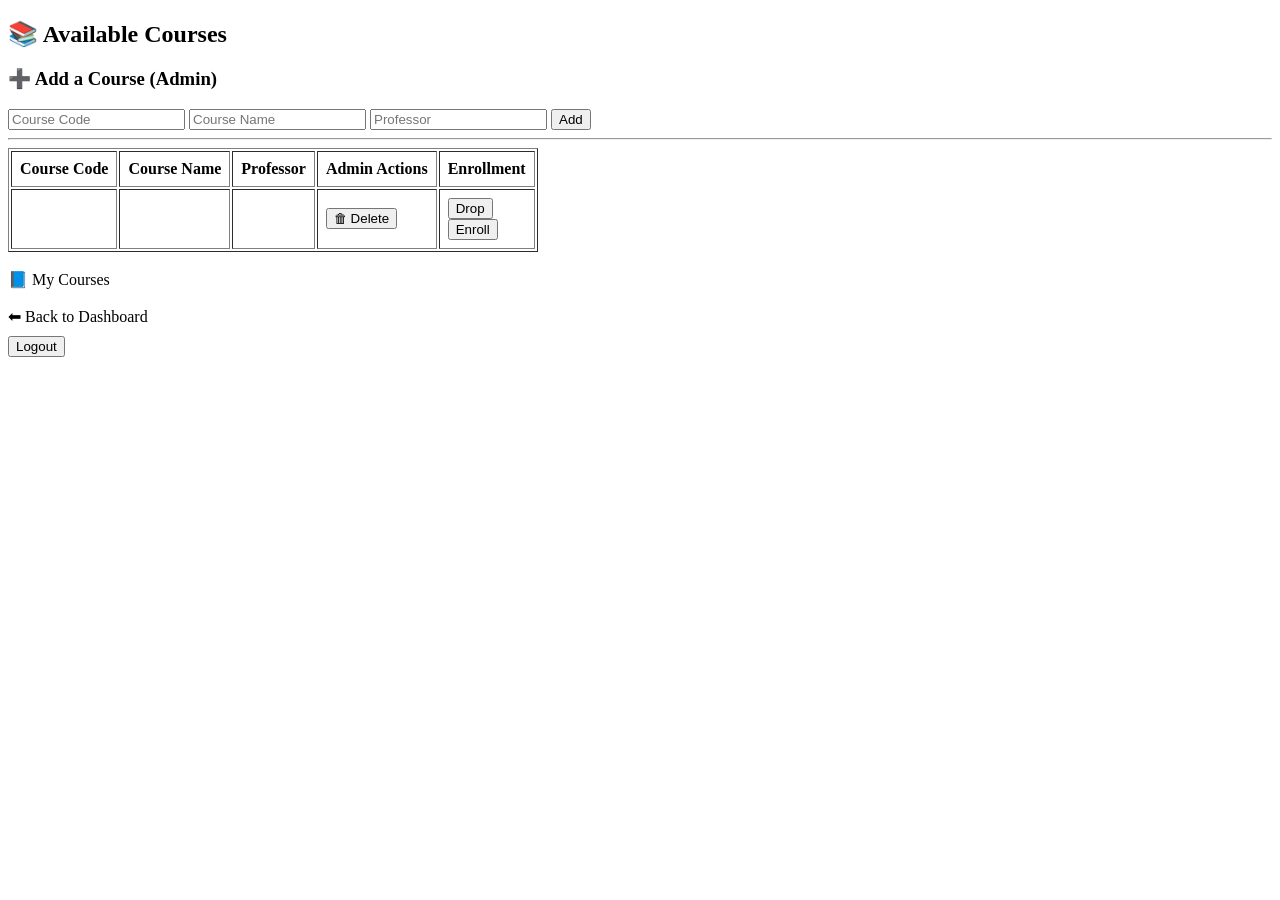
==== src/main/resources/templates/courses.html @ 38185fe1 "Initial commit" ====
<!DOCTYPE html>
<html lang="en" xmlns:th="http://www.thymeleaf.org">
<head>
  <meta charset="UTF-8">
  <title>Courses</title>
</head>
<body>

<h2>📚 Available Courses</h2>

<!-- ADMIN ONLY: Add Course Form -->
<div th:if="${isAdmin}">
  <h3>➕ Add a Course (Admin)</h3>

  <form th:action="@{/courses/new}" method="post">
    <input type="hidden" th:name="${_csrf.parameterName}" th:value="${_csrf.token}" />

    <input type="text" name="code" placeholder="Course Code" required />
    <input type="text" name="name" placeholder="Course Name" required />
    <input type="text" name="professor" placeholder="Professor" required />

    <button type="submit">Add</button>
  </form>

  <hr>
</div>

<table border="1" cellpadding="8">
  <thead>
  <tr>
    <th>Course Code</th>
    <th>Course Name</th>
    <th>Professor</th>

    <!-- ADMIN ONLY -->
    <th th:if="${isAdmin}">Admin Actions</th>

    <!-- STUDENT ONLY -->
    <th th:if="${!isAdmin}">Enrollment</th>
  </tr>
  </thead>

  <tbody>
  <tr th:each="c : ${courses}">
    <td th:text="${c.code}"></td>
    <td th:text="${c.name}"></td>
    <td th:text="${c.professor}"></td>

    <!-- ADMIN ONLY: Delete button -->
    <td th:if="${isAdmin}">
      <form th:action="@{/courses/delete/{id}(id=${c.id})}" method="post">
        <input type="hidden" th:name="${_csrf.parameterName}" th:value="${_csrf.token}" />
        <button type="submit">🗑 Delete</button>
      </form>
    </td>

    <!-- STUDENT ONLY: Enroll/Drop buttons -->
    <td th:if="${!isAdmin}">
      <div th:if="${enrolledCourseIds != null and enrolledCourseIds.contains(c.id)}">
        <form th:action="@{/courses/{id}/drop(id=${c.id})}" method="post" style="display:inline;">
          <input type="hidden" th:name="${_csrf.parameterName}" th:value="${_csrf.token}" />
          <button type="submit">Drop</button>
        </form>
      </div>

      <div th:if="${enrolledCourseIds == null or !enrolledCourseIds.contains(c.id)}">
        <form th:action="@{/courses/{id}/enroll(id=${c.id})}" method="post" style="display:inline;">
          <input type="hidden" th:name="${_csrf.parameterName}" th:value="${_csrf.token}" />
          <button type="submit">Enroll</button>
        </form>
      </div>
    </td>
  </tr>
  </tbody>
</table>

<br>

<!-- STUDENT ONLY: My Courses link -->
<div th:if="${!isAdmin}">
  <a th:href="@{/my-courses}">📘 My Courses</a>
  <br><br>
</div>

<a th:href="@{/dashboard}">⬅ Back to Dashboard</a>

<form th:action="@{/logout}" method="post" style="margin-top:10px;">
  <input type="hidden" th:name="${_csrf.parameterName}" th:value="${_csrf.token}" />
  <button type="submit">Logout</button>
</form>

</body>
</html>
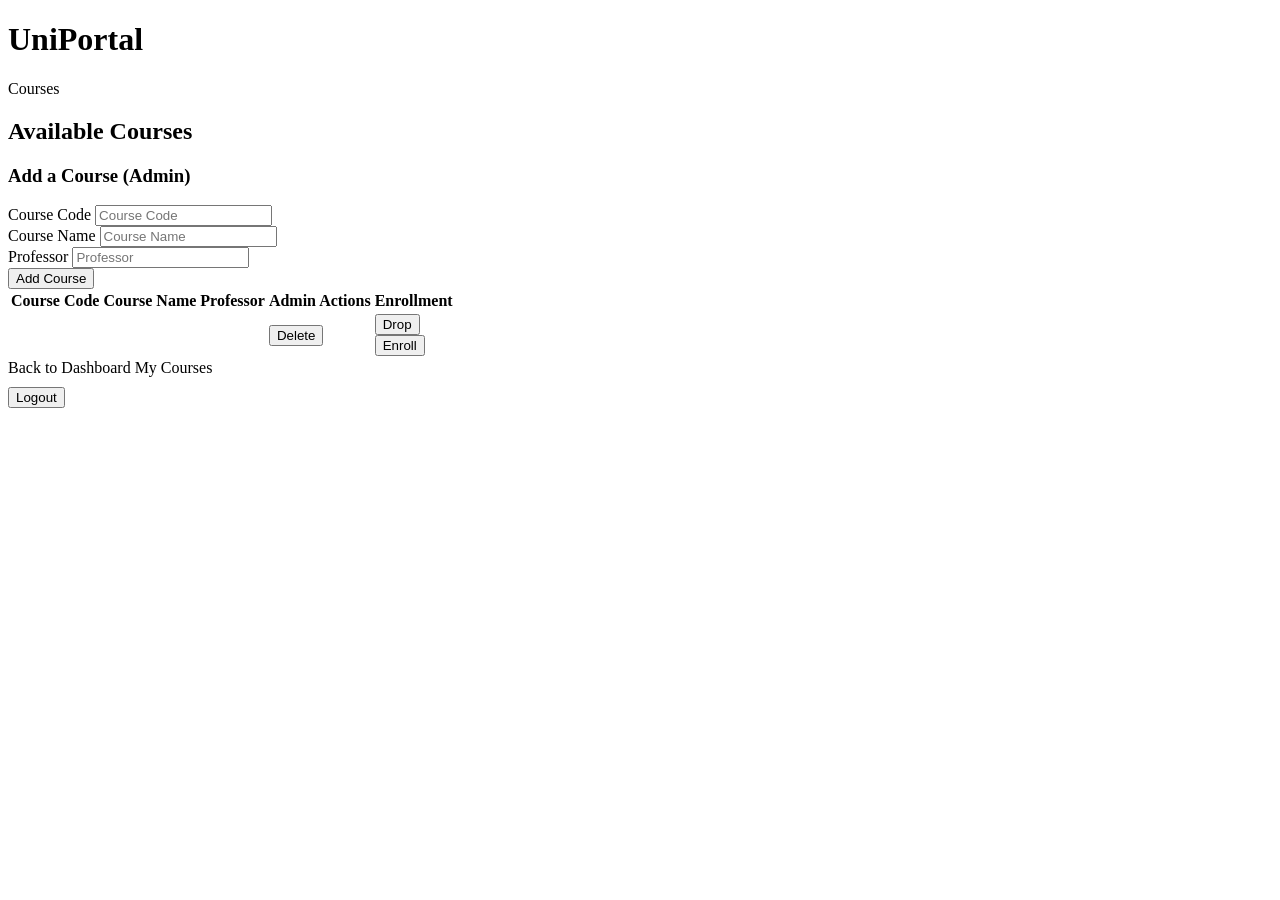
==== commit 987990a0: "added UI" ====
--- a/src/main/resources/templates/courses.html
+++ b/src/main/resources/templates/courses.html
@@ -2,92 +2,105 @@
 <html lang="en" xmlns:th="http://www.thymeleaf.org">
 <head>
   <meta charset="UTF-8">
+  <meta name="viewport" content="width=device-width, initial-scale=1.0">
   <title>Courses</title>
+  <link rel="stylesheet" th:href="@{/css/style.css}" href="/css/style.css">
 </head>
 <body>
+<div class="page">
+  <div class="container">
+    <header class="app-header">
+      <div>
+        <h1 class="app-title">UniPortal</h1>
+        <p class="app-subtitle">Courses</p>
+      </div>
+    </header>
 
-<h2>📚 Available Courses</h2>
+    <h2>Available Courses</h2>
 
-<!-- ADMIN ONLY: Add Course Form -->
-<div th:if="${isAdmin}">
-  <h3>➕ Add a Course (Admin)</h3>
+    <div class="card" th:if="${isAdmin}">
+      <h3>Add a Course (Admin)</h3>
 
-  <form th:action="@{/courses/new}" method="post">
-    <input type="hidden" th:name="${_csrf.parameterName}" th:value="${_csrf.token}" />
+      <form class="form-grid" th:action="@{/courses/new}" th:object="${courseRequest}" method="post">
+        <input type="hidden" th:name="${_csrf.parameterName}" th:value="${_csrf.token}">
 
-    <input type="text" name="code" placeholder="Course Code" required />
-    <input type="text" name="name" placeholder="Course Name" required />
-    <input type="text" name="professor" placeholder="Professor" required />
+        <div>
+          <label for="code">Course Code</label>
+          <input id="code" type="text" th:field="*{code}" placeholder="Course Code">
+          <span th:if="${#fields.hasErrors('code')}" th:errors="*{code}" class="field-error"></span>
+        </div>
 
-    <button type="submit">Add</button>
-  </form>
+        <div>
+          <label for="name">Course Name</label>
+          <input id="name" type="text" th:field="*{name}" placeholder="Course Name">
+          <span th:if="${#fields.hasErrors('name')}" th:errors="*{name}" class="field-error"></span>
+        </div>
 
-  <hr>
+        <div>
+          <label for="professor">Professor</label>
+          <input id="professor" type="text" th:field="*{professor}" placeholder="Professor">
+          <span th:if="${#fields.hasErrors('professor')}" th:errors="*{professor}" class="field-error"></span>
+        </div>
+
+        <button type="submit" class="btn btn-primary">Add Course</button>
+      </form>
+    </div>
+
+    <table>
+      <thead>
+      <tr>
+        <th>Course Code</th>
+        <th>Course Name</th>
+        <th>Professor</th>
+
+        <th th:if="${isAdmin}">Admin Actions</th>
+        <th th:if="${!isAdmin}">Enrollment</th>
+      </tr>
+      </thead>
+
+      <tbody>
+      <tr th:each="c : ${courses}">
+        <td th:text="${c.code}"></td>
+        <td th:text="${c.name}"></td>
+        <td th:text="${c.professor}"></td>
+
+        <td th:if="${isAdmin}">
+          <form th:action="@{/courses/delete/{id}(id=${c.id})}" method="post">
+            <input type="hidden" th:name="${_csrf.parameterName}" th:value="${_csrf.token}">
+            <button type="submit" class="btn btn-danger">Delete</button>
+          </form>
+        </td>
+
+        <td th:if="${!isAdmin}">
+          <div th:if="${enrolledCourseIds != null and enrolledCourseIds.contains(c.id)}">
+            <form class="inline-form" th:action="@{/courses/{id}/drop(id=${c.id})}" method="post">
+              <input type="hidden" th:name="${_csrf.parameterName}" th:value="${_csrf.token}">
+              <button type="submit" class="btn btn-secondary">Drop</button>
+            </form>
+          </div>
+
+          <div th:if="${enrolledCourseIds == null or !enrolledCourseIds.contains(c.id)}">
+            <form class="inline-form" th:action="@{/courses/{id}/enroll(id=${c.id})}" method="post">
+              <input type="hidden" th:name="${_csrf.parameterName}" th:value="${_csrf.token}">
+              <button type="submit" class="btn btn-primary">Enroll</button>
+            </form>
+          </div>
+        </td>
+      </tr>
+      </tbody>
+    </table>
+
+    <div class="actions">
+      <a class="btn btn-secondary" th:href="@{/dashboard}">Back to Dashboard</a>
+      <a class="btn btn-secondary" th:if="${!isAdmin}" th:href="@{/my-courses}">My Courses</a>
+    </div>
+
+    <form th:action="@{/logout}" method="post" style="margin-top: 10px;">
+      <input type="hidden" th:name="${_csrf.parameterName}" th:value="${_csrf.token}">
+      <button type="submit" class="btn btn-secondary">Logout</button>
+    </form>
+  </div>
 </div>
-
-<table border="1" cellpadding="8">
-  <thead>
-  <tr>
-    <th>Course Code</th>
-    <th>Course Name</th>
-    <th>Professor</th>
-
-    <!-- ADMIN ONLY -->
-    <th th:if="${isAdmin}">Admin Actions</th>
-
-    <!-- STUDENT ONLY -->
-    <th th:if="${!isAdmin}">Enrollment</th>
-  </tr>
-  </thead>
-
-  <tbody>
-  <tr th:each="c : ${courses}">
-    <td th:text="${c.code}"></td>
-    <td th:text="${c.name}"></td>
-    <td th:text="${c.professor}"></td>
-
-    <!-- ADMIN ONLY: Delete button -->
-    <td th:if="${isAdmin}">
-      <form th:action="@{/courses/delete/{id}(id=${c.id})}" method="post">
-        <input type="hidden" th:name="${_csrf.parameterName}" th:value="${_csrf.token}" />
-        <button type="submit">🗑 Delete</button>
-      </form>
-    </td>
-
-    <!-- STUDENT ONLY: Enroll/Drop buttons -->
-    <td th:if="${!isAdmin}">
-      <div th:if="${enrolledCourseIds != null and enrolledCourseIds.contains(c.id)}">
-        <form th:action="@{/courses/{id}/drop(id=${c.id})}" method="post" style="display:inline;">
-          <input type="hidden" th:name="${_csrf.parameterName}" th:value="${_csrf.token}" />
-          <button type="submit">Drop</button>
-        </form>
-      </div>
-
-      <div th:if="${enrolledCourseIds == null or !enrolledCourseIds.contains(c.id)}">
-        <form th:action="@{/courses/{id}/enroll(id=${c.id})}" method="post" style="display:inline;">
-          <input type="hidden" th:name="${_csrf.parameterName}" th:value="${_csrf.token}" />
-          <button type="submit">Enroll</button>
-        </form>
-      </div>
-    </td>
-  </tr>
-  </tbody>
-</table>
-
-<br>
-
-<!-- STUDENT ONLY: My Courses link -->
-<div th:if="${!isAdmin}">
-  <a th:href="@{/my-courses}">📘 My Courses</a>
-  <br><br>
-</div>
-
-<a th:href="@{/dashboard}">⬅ Back to Dashboard</a>
-
-<form th:action="@{/logout}" method="post" style="margin-top:10px;">
-  <input type="hidden" th:name="${_csrf.parameterName}" th:value="${_csrf.token}" />
-  <button type="submit">Logout</button>
-</form>
 
 </body>
 </html>
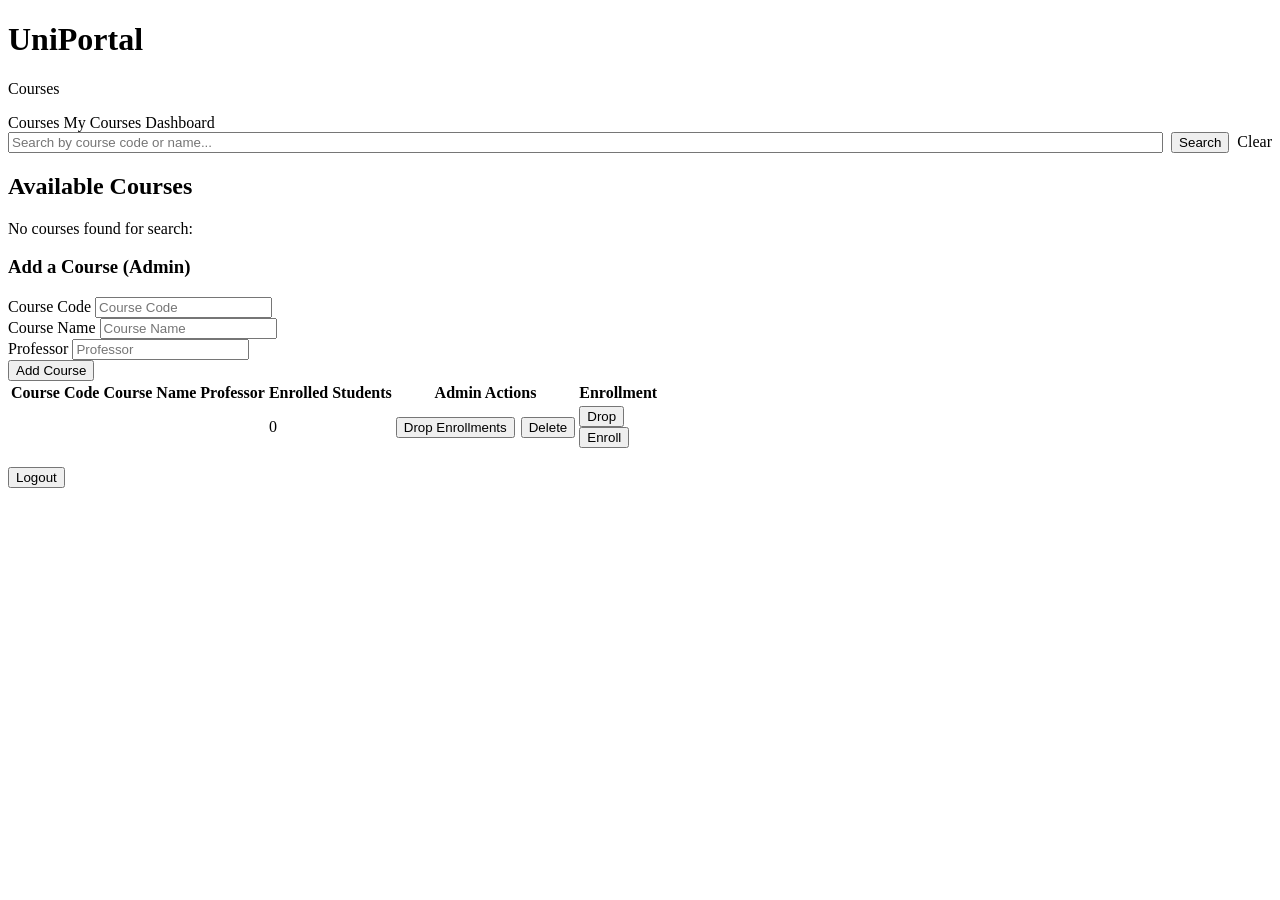
==== commit af936399: "ui" ====
--- a/src/main/resources/templates/courses.html
+++ b/src/main/resources/templates/courses.html
@@ -3,7 +3,7 @@
 <head>
   <meta charset="UTF-8">
   <meta name="viewport" content="width=device-width, initial-scale=1.0">
-  <title>Courses</title>
+  <title>UniPortal - Courses</title>
   <link rel="stylesheet" th:href="@{/css/style.css}" href="/css/style.css">
 </head>
 <body>
@@ -16,32 +16,60 @@
       </div>
     </header>
 
+    <!-- Flash messages -->
+    <div th:if="${successMessage}" class="alert alert-success" th:text="${successMessage}"></div>
+    <div th:if="${errorMessage}" class="alert alert-error" th:text="${errorMessage}"></div>
+
+    <!-- Nav with active state on Courses -->
+    <div class="nav">
+      <a class="btn btn-primary active" th:href="@{/courses}">Courses</a>
+      <a class="btn btn-secondary" th:if="${!isAdmin}" th:href="@{/my-courses}">My Courses</a>
+      <a class="btn btn-secondary" th:href="@{/dashboard}">Dashboard</a>
+    </div>
+
+    <!-- Search bar -->
+    <form method="get" th:action="@{/courses}" style="margin-bottom: 16px;">
+      <div style="display:flex; gap:8px; flex-wrap:wrap; align-items:center;">
+        <input type="text"
+               name="search"
+               th:value="${search}"
+               placeholder="Search by course code or name..."
+               style="flex:1; min-width:200px;">
+        <button type="submit" class="btn btn-primary">Search</button>
+        <a class="btn btn-secondary"
+           th:if="${search != null and !search.isEmpty()}"
+           th:href="@{/courses}">Clear</a>
+      </div>
+    </form>
+
     <h2>Available Courses</h2>
 
+    <!-- No results message -->
+    <div class="empty-state"
+         th:if="${search != null and !search.isEmpty() and #lists.isEmpty(courses)}">
+      No courses found for search: <strong th:text="${search}"></strong>
+    </div>
+
+    <!-- ADMIN ONLY: Add Course Form -->
     <div class="card" th:if="${isAdmin}">
       <h3>Add a Course (Admin)</h3>
-
       <form class="form-grid" th:action="@{/courses/new}" th:object="${courseRequest}" method="post">
         <input type="hidden" th:name="${_csrf.parameterName}" th:value="${_csrf.token}">
-
         <div>
           <label for="code">Course Code</label>
           <input id="code" type="text" th:field="*{code}" placeholder="Course Code">
           <span th:if="${#fields.hasErrors('code')}" th:errors="*{code}" class="field-error"></span>
         </div>
-
         <div>
           <label for="name">Course Name</label>
           <input id="name" type="text" th:field="*{name}" placeholder="Course Name">
           <span th:if="${#fields.hasErrors('name')}" th:errors="*{name}" class="field-error"></span>
         </div>
-
         <div>
           <label for="professor">Professor</label>
           <input id="professor" type="text" th:field="*{professor}" placeholder="Professor">
           <span th:if="${#fields.hasErrors('professor')}" th:errors="*{professor}" class="field-error"></span>
         </div>
-
         <button type="submit" class="btn btn-primary">Add Course</button>
       </form>
     </div>
@@ -52,25 +80,40 @@
         <th>Course Code</th>
         <th>Course Name</th>
         <th>Professor</th>
-
+        <th th:if="${isAdmin}">Enrolled Students</th>
         <th th:if="${isAdmin}">Admin Actions</th>
         <th th:if="${!isAdmin}">Enrollment</th>
       </tr>
       </thead>
-
       <tbody>
       <tr th:each="c : ${courses}">
         <td th:text="${c.code}"></td>
         <td th:text="${c.name}"></td>
         <td th:text="${c.professor}"></td>
 
+        <!-- ADMIN: enrollment count -->
+        <td th:if="${isAdmin}" th:text="${enrollmentCounts[c.id]}">0</td>
+
+        <!-- ADMIN: delete button with confirm dialog -->
         <td th:if="${isAdmin}">
-          <form th:action="@{/courses/delete/{id}(id=${c.id})}" method="post">
-            <input type="hidden" th:name="${_csrf.parameterName}" th:value="${_csrf.token}">
-            <button type="submit" class="btn btn-danger">Delete</button>
-          </form>
+          <div style="display:flex; gap:6px; flex-wrap:wrap;">
+            <form class="inline-form"
+                  th:if="${enrollmentCounts[c.id] > 0}"
+                  th:action="@{/courses/{id}/drop-all-enrollments(id=${c.id})}" method="post"
+                  onsubmit="return confirm('Drop ALL enrollments for this course? Students will lose their enrollment.')">
+              <input type="hidden" th:name="${_csrf.parameterName}" th:value="${_csrf.token}">
+              <button type="submit" class="btn btn-warning">Drop Enrollments</button>
+            </form>
+            <form class="inline-form"
+                  th:action="@{/courses/delete/{id}(id=${c.id})}" method="post"
+                  onsubmit="return confirm('Are you sure you want to delete this course? This cannot be undone.')">
+              <input type="hidden" th:name="${_csrf.parameterName}" th:value="${_csrf.token}">
+              <button type="submit" class="btn btn-danger">Delete</button>
+            </form>
+          </div>
         </td>
 
+        <!-- STUDENT: enroll / drop -->
         <td th:if="${!isAdmin}">
           <div th:if="${enrolledCourseIds != null and enrolledCourseIds.contains(c.id)}">
             <form class="inline-form" th:action="@{/courses/{id}/drop(id=${c.id})}" method="post">
@@ -78,7 +121,6 @@
               <button type="submit" class="btn btn-secondary">Drop</button>
             </form>
           </div>
-
           <div th:if="${enrolledCourseIds == null or !enrolledCourseIds.contains(c.id)}">
             <form class="inline-form" th:action="@{/courses/{id}/enroll(id=${c.id})}" method="post">
               <input type="hidden" th:name="${_csrf.parameterName}" th:value="${_csrf.token}">
@@ -90,18 +132,12 @@
       </tbody>
     </table>
 
-    <div class="actions">
-      <a class="btn btn-secondary" th:href="@{/dashboard}">Back to Dashboard</a>
-      <a class="btn btn-secondary" th:if="${!isAdmin}" th:href="@{/my-courses}">My Courses</a>
-    </div>
-
-    <form th:action="@{/logout}" method="post" style="margin-top: 10px;">
+    <form th:action="@{/logout}" method="post" style="margin-top: 16px;">
       <input type="hidden" th:name="${_csrf.parameterName}" th:value="${_csrf.token}">
       <button type="submit" class="btn btn-secondary">Logout</button>
     </form>
   </div>
 </div>
-
 </body>
 </html>
 
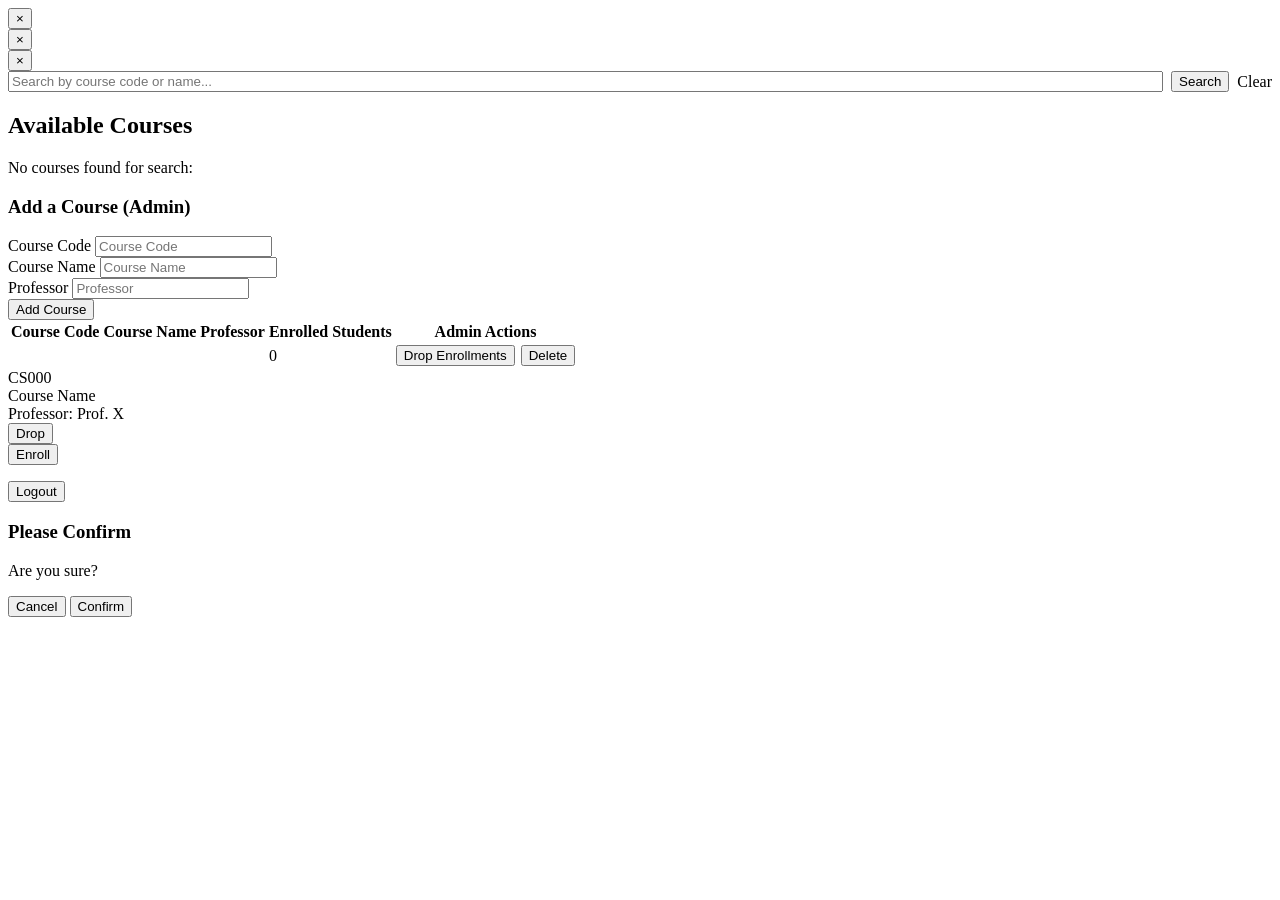
==== commit e3964230: "added ui" ====
--- a/src/main/resources/templates/courses.html
+++ b/src/main/resources/templates/courses.html
@@ -5,26 +5,26 @@
   <meta name="viewport" content="width=device-width, initial-scale=1.0">
   <title>UniPortal - Courses</title>
   <link rel="stylesheet" th:href="@{/css/style.css}" href="/css/style.css">
+  <script defer th:src="@{/js/ui.js}" src="/js/ui.js"></script>
 </head>
 <body>
-<div class="page">
+<div class="page inner-page">
   <div class="container">
-    <header class="app-header">
-      <div>
-        <h1 class="app-title">UniPortal</h1>
-        <p class="app-subtitle">Courses</p>
+    <div th:replace="~{fragments/header :: appHeader('Courses', ${currentPage}, ${isAdmin})}"></div>
+
+    <div class="toast-container">
+      <div th:if="${successMessage}" class="toast toast-success js-toast">
+        <span th:text="${successMessage}"></span>
+        <button type="button" class="toast-close" aria-label="Close">&times;</button>
       </div>
-    </header>
-
-    <!-- Flash messages -->
-    <div th:if="${successMessage}" class="alert alert-success" th:text="${successMessage}"></div>
-    <div th:if="${errorMessage}" class="alert alert-error" th:text="${errorMessage}"></div>
-
-    <!-- Nav with active state on Courses -->
-    <div class="nav">
-      <a class="btn btn-primary active" th:href="@{/courses}">Courses</a>
-      <a class="btn btn-secondary" th:if="${!isAdmin}" th:href="@{/my-courses}">My Courses</a>
-      <a class="btn btn-secondary" th:href="@{/dashboard}">Dashboard</a>
+      <div th:if="${warningMessage}" class="toast toast-warning js-toast">
+        <span th:text="${warningMessage}"></span>
+        <button type="button" class="toast-close" aria-label="Close">&times;</button>
+      </div>
+      <div th:if="${errorMessage}" class="toast toast-error js-toast">
+        <span th:text="${errorMessage}"></span>
+        <button type="button" class="toast-close" aria-label="Close">&times;</button>
+      </div>
     </div>
 
     <!-- Search bar -->
@@ -51,7 +51,7 @@
     </div>
 
     <!-- ADMIN ONLY: Add Course Form -->
-    <div class="card" th:if="${isAdmin}">
+    <div class="card admin-form-card" th:if="${isAdmin}">
       <h3>Add a Course (Admin)</h3>
       <form class="form-grid" th:action="@{/courses/new}" th:object="${courseRequest}" method="post">
         <input type="hidden" th:name="${_csrf.parameterName}" th:value="${_csrf.token}">
@@ -74,7 +74,7 @@
       </form>
     </div>
 
-    <table>
+    <table class="admin-courses-table" th:if="${isAdmin}">
       <thead>
       <tr>
         <th>Course Code</th>
@@ -82,11 +82,10 @@
         <th>Professor</th>
         <th th:if="${isAdmin}">Enrolled Students</th>
         <th th:if="${isAdmin}">Admin Actions</th>
-        <th th:if="${!isAdmin}">Enrollment</th>
       </tr>
       </thead>
       <tbody>
-      <tr th:each="c : ${courses}">
+      <tr class="admin-courses-row" th:each="c : ${courses}">
         <td th:text="${c.code}"></td>
         <td th:text="${c.name}"></td>
         <td th:text="${c.professor}"></td>
@@ -97,40 +96,48 @@
         <!-- ADMIN: delete button with confirm dialog -->
         <td th:if="${isAdmin}">
           <div style="display:flex; gap:6px; flex-wrap:wrap;">
-            <form class="inline-form"
+            <form class="js-confirm-form inline-form"
                   th:if="${enrollmentCounts[c.id] > 0}"
                   th:action="@{/courses/{id}/drop-all-enrollments(id=${c.id})}" method="post"
-                  onsubmit="return confirm('Drop ALL enrollments for this course? Students will lose their enrollment.')">
+                  data-confirm-message="Drop ALL enrollments for this course? Students will lose their enrollment.">
               <input type="hidden" th:name="${_csrf.parameterName}" th:value="${_csrf.token}">
               <button type="submit" class="btn btn-warning">Drop Enrollments</button>
             </form>
-            <form class="inline-form"
+            <form class="js-confirm-form inline-form"
                   th:action="@{/courses/delete/{id}(id=${c.id})}" method="post"
-                  onsubmit="return confirm('Are you sure you want to delete this course? This cannot be undone.')">
+                  data-confirm-message="Are you sure you want to delete this course? This cannot be undone.">
               <input type="hidden" th:name="${_csrf.parameterName}" th:value="${_csrf.token}">
               <button type="submit" class="btn btn-danger">Delete</button>
             </form>
           </div>
         </td>
 
-        <!-- STUDENT: enroll / drop -->
-        <td th:if="${!isAdmin}">
-          <div th:if="${enrolledCourseIds != null and enrolledCourseIds.contains(c.id)}">
-            <form class="inline-form" th:action="@{/courses/{id}/drop(id=${c.id})}" method="post">
-              <input type="hidden" th:name="${_csrf.parameterName}" th:value="${_csrf.token}">
-              <button type="submit" class="btn btn-secondary">Drop</button>
-            </form>
-          </div>
-          <div th:if="${enrolledCourseIds == null or !enrolledCourseIds.contains(c.id)}">
-            <form class="inline-form" th:action="@{/courses/{id}/enroll(id=${c.id})}" method="post">
-              <input type="hidden" th:name="${_csrf.parameterName}" th:value="${_csrf.token}">
-              <button type="submit" class="btn btn-primary">Enroll</button>
-            </form>
-          </div>
-        </td>
       </tr>
       </tbody>
     </table>
+
+    <!-- STUDENT ONLY: card view -->
+    <div th:if="${!isAdmin}" class="course-card-grid">
+      <div class="course-student-card" th:each="c : ${courses}">
+        <div class="course-code" th:text="${c.code}">CS000</div>
+        <div class="course-name" th:text="${c.name}">Course Name</div>
+        <div class="course-prof">Professor: <span th:text="${c.professor}">Prof. X</span></div>
+
+        <div th:if="${enrolledCourseIds != null and enrolledCourseIds.contains(c.id)}">
+          <form class="inline-form" th:action="@{/courses/{id}/drop(id=${c.id})}" method="post">
+            <input type="hidden" th:name="${_csrf.parameterName}" th:value="${_csrf.token}">
+            <button type="submit" class="btn btn-danger js-process-btn">Drop</button>
+          </form>
+        </div>
+
+        <div th:if="${enrolledCourseIds == null or !enrolledCourseIds.contains(c.id)}">
+          <form class="inline-form" th:action="@{/courses/{id}/enroll(id=${c.id})}" method="post">
+            <input type="hidden" th:name="${_csrf.parameterName}" th:value="${_csrf.token}">
+            <button type="submit" class="btn btn-success js-process-btn">Enroll</button>
+          </form>
+        </div>
+      </div>
+    </div>
 
     <form th:action="@{/logout}" method="post" style="margin-top: 16px;">
       <input type="hidden" th:name="${_csrf.parameterName}" th:value="${_csrf.token}">
@@ -138,6 +145,29 @@
     </form>
   </div>
 </div>
+
+<div id="confirmModal" class="modal-overlay" aria-hidden="true">
+  <div class="modal-card" role="dialog" aria-modal="true" aria-labelledby="confirmModalTitle">
+    <h3 id="confirmModalTitle">Please Confirm</h3>
+    <p id="confirmModalMessage">Are you sure?</p>
+    <div class="actions">
+      <button id="confirmModalCancel" type="button" class="btn btn-secondary">Cancel</button>
+      <button id="confirmModalConfirm" type="button" class="btn btn-danger">Confirm</button>
+    </div>
+  </div>
+</div>
+<script>
+  document.querySelectorAll('form').forEach(function (form) {
+    form.addEventListener('submit', function () {
+      var btn = form.querySelector('.js-process-btn');
+      if (!btn) {
+        return;
+      }
+      btn.disabled = true;
+      btn.textContent = 'Processing...';
+    });
+  });
+</script>
 </body>
 </html>
 
